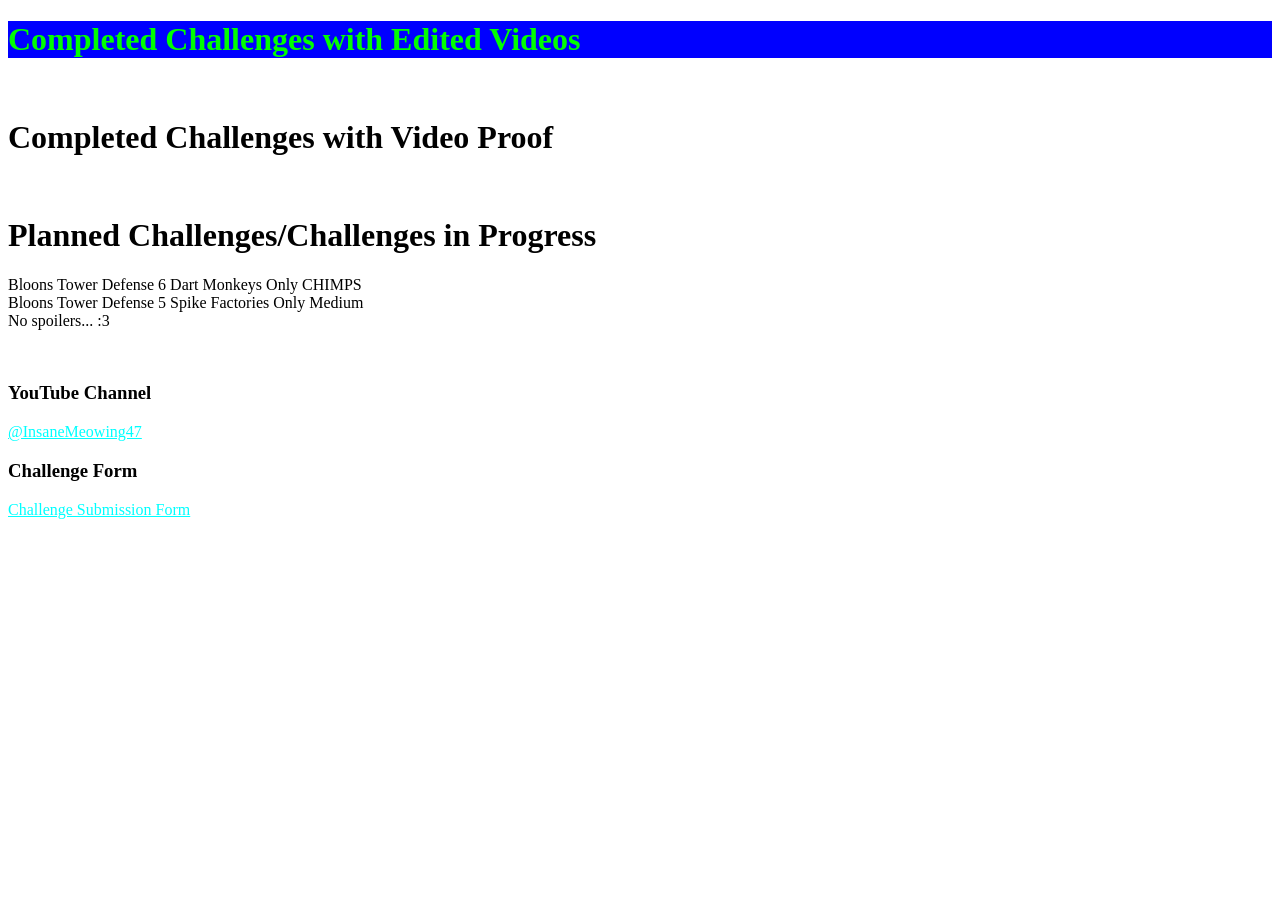
==== index.html @ 81dceaf7 "Fix YouTube channel link formatting in index.html" ====
<!DOCTYPE html>
<html lang="en">
	<head>
		<title>Meowing47's Challenges</title>
		<link rel="stylesheet" type="text/css" href="style.css">
		<meta charset="UTF-8">
	</head>
	<body>
		<h1 class="blue">Completed Challenges with Edited Videos</h1>
		<p></p>
		<br>
		<h1>Completed Challenges with Video Proof</h1>
		<p></p>
		<br>
		<h1>Planned Challenges/Challenges in Progress</h1>
		<p>Bloons Tower Defense 6 Dart Monkeys Only CHIMPS
		<br>
		Bloons Tower Defense 5 Spike Factories Only Medium
		<br>
		No spoilers... :3</p>
		<br>
		<h3>YouTube Channel</h3>
		<p><a href="https://www.youtube.com/@InsaneMeowing47">@InsaneMeowing47</a></p>
		<h3>Challenge Form</h3>
		<p><a href="https://docs.google.com/forms/d/e/1FAlpQLSfsZfv8Zl29bejhza6s7yop6m6hhj8R0mUsPUcK_Mbp7MSydA/viewform">Challenge Submission Form</a></p>
	</body>
</html>
---- style.css ----
.blue{
	background-color:#0000FF;
	color:#00FF00;
}

h1{
	text-family:Helvetica;
}

p{
	text-family:Arial;
}

h3{
	text-family:Helvetica;
}

a{
	color:#00FFFF;
	font-stlye:italic;
}
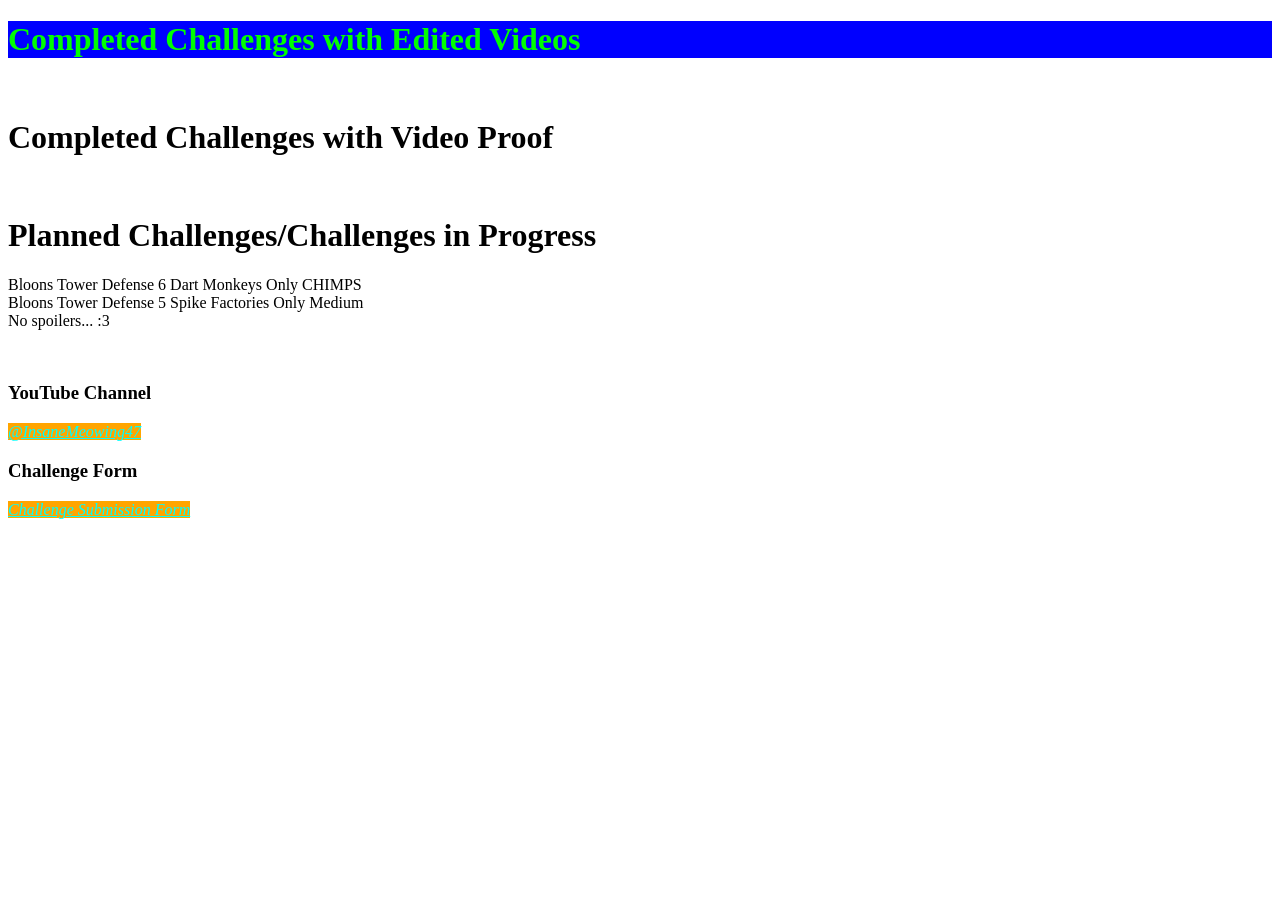
==== commit 2a096716: "Change headings to green in index.html" ====
--- a/index.html
+++ b/index.html
@@ -9,10 +9,10 @@
 		<h1 class="blue">Completed Challenges with Edited Videos</h1>
 		<p></p>
 		<br>
-		<h1>Completed Challenges with Video Proof</h1>
+		<h1 class="green">Completed Challenges with Video Proof</h1>
 		<p></p>
 		<br>
-		<h1>Planned Challenges/Challenges in Progress</h1>
+		<h1 class="green">Planned Challenges/Challenges in Progress</h1>
 		<p>Bloons Tower Defense 6 Dart Monkeys Only CHIMPS
 		<br>
 		Bloons Tower Defense 5 Spike Factories Only Medium
@@ -22,6 +22,6 @@
 		<h3>YouTube Channel</h3>
 		<p><a href="https://www.youtube.com/@InsaneMeowing47">@InsaneMeowing47</a></p>
 		<h3>Challenge Form</h3>
-		<p><a href="https://docs.google.com/forms/d/e/1FAlpQLSfsZfv8Zl29bejhza6s7yop6m6hhj8R0mUsPUcK_Mbp7MSydA/viewform">Challenge Submission Form</a></p>
+		<p><a href="https://docs.google.com/forms/d/e/1FAIpQLSfsZfv8Zl29bejhza6s7yop6m6hhj8R0mUsPUcK_Mbp7MSydA/viewform?usp=dialog">Challenge Submission Form</a></p>
 	</body>
 </html>
--- a/style.css
+++ b/style.css
@@ -17,5 +17,6 @@
 
 a{
 	color:#00FFFF;
-	font-stlye:italic;
+	font-style:italic;
+	background-color:#FFA500;
 }
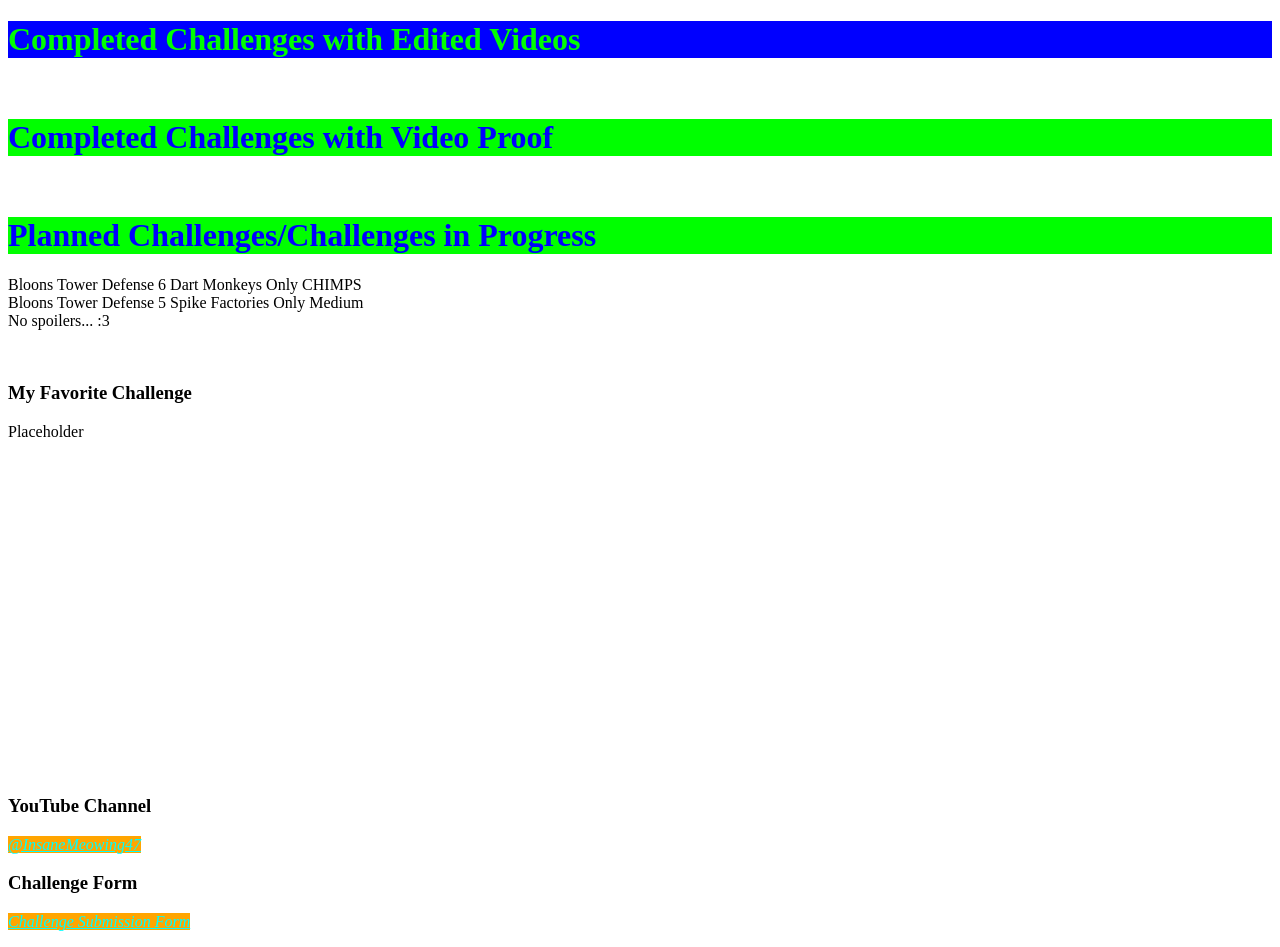
==== commit a9ad8383: "Add favorite challenge section with YouTube embed" ====
--- a/index.html
+++ b/index.html
@@ -19,6 +19,9 @@
 		<br>
 		No spoilers... :3</p>
 		<br>
+		<h3>My Favorite Challenge</h3>
+		<p>Placeholder</p>
+		<iframe width="560" height="315" src="https://www.youtube.com/embed/yFQVTTPlAQQ?si=GRXAHu6su75x0IRl" title="YouTube video player" frameborder="0" allow="accelerometer; autoplay; clipboard-write; encrypted-media; gyroscope; picture-in-picture; web-share" referrerpolicy="strict-origin-when-cross-origin" allowfullscreen></iframe>
 		<h3>YouTube Channel</h3>
 		<p><a href="https://www.youtube.com/@InsaneMeowing47">@InsaneMeowing47</a></p>
 		<h3>Challenge Form</h3>
--- a/style.css
+++ b/style.css
@@ -1,6 +1,11 @@
 .blue{
 	background-color:#0000FF;
 	color:#00FF00;
+}
+
+.green{
+	background-color:#00FF00;
+	color:#0000FF;
 }
 
 h1{
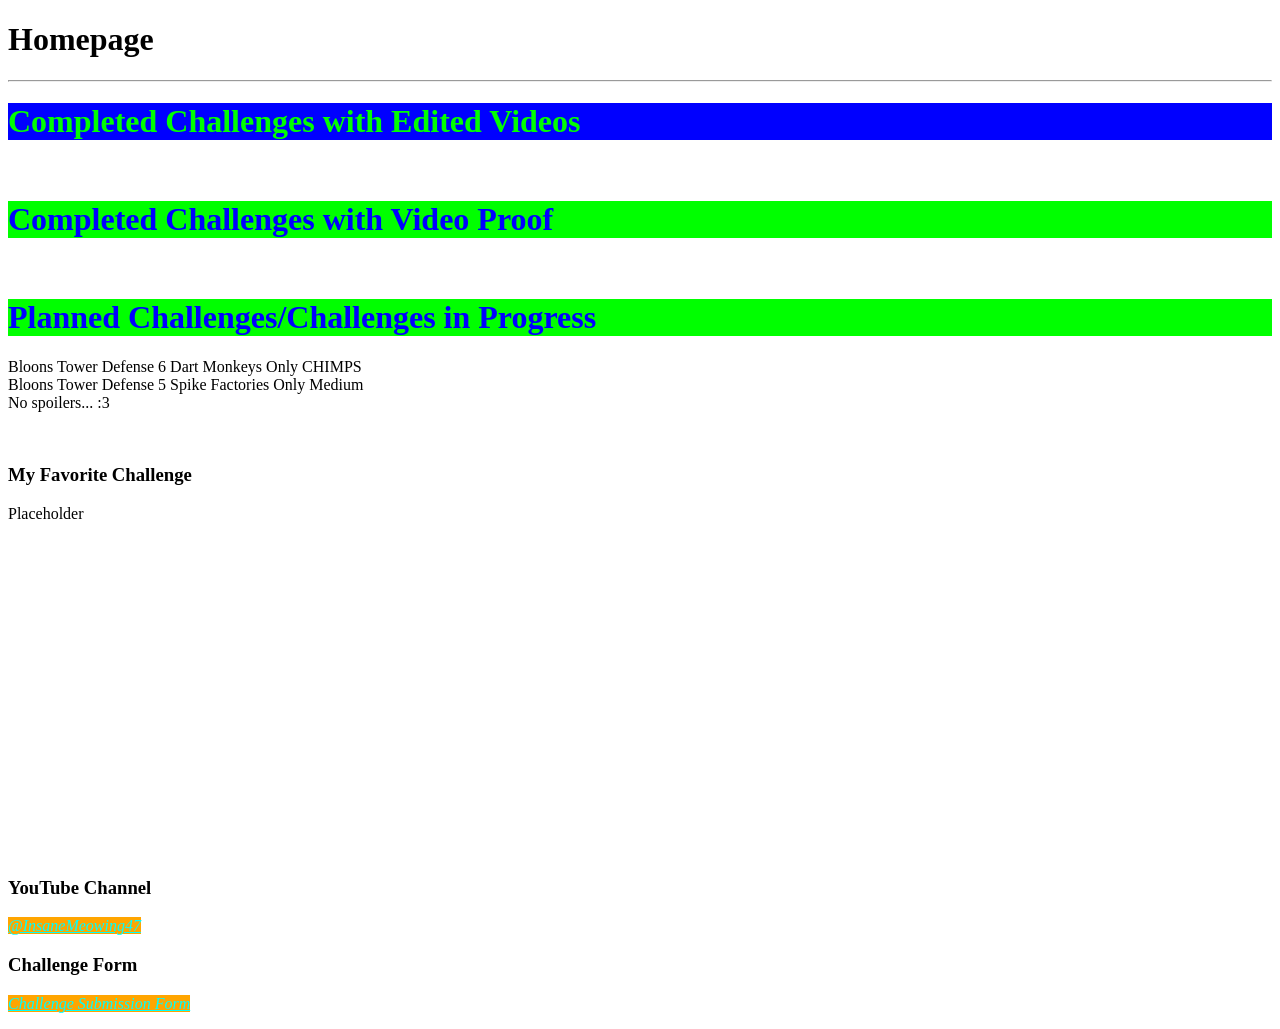
==== commit 5ffe2014: "Fix h1 tag formatting in index.html" ====
--- a/index.html
+++ b/index.html
@@ -6,6 +6,8 @@
 		<meta charset="UTF-8">
 	</head>
 	<body>
+		<h1 font-size=48px>Homepage</h1>
+		<hr>
 		<h1 class="blue">Completed Challenges with Edited Videos</h1>
 		<p></p>
 		<br>
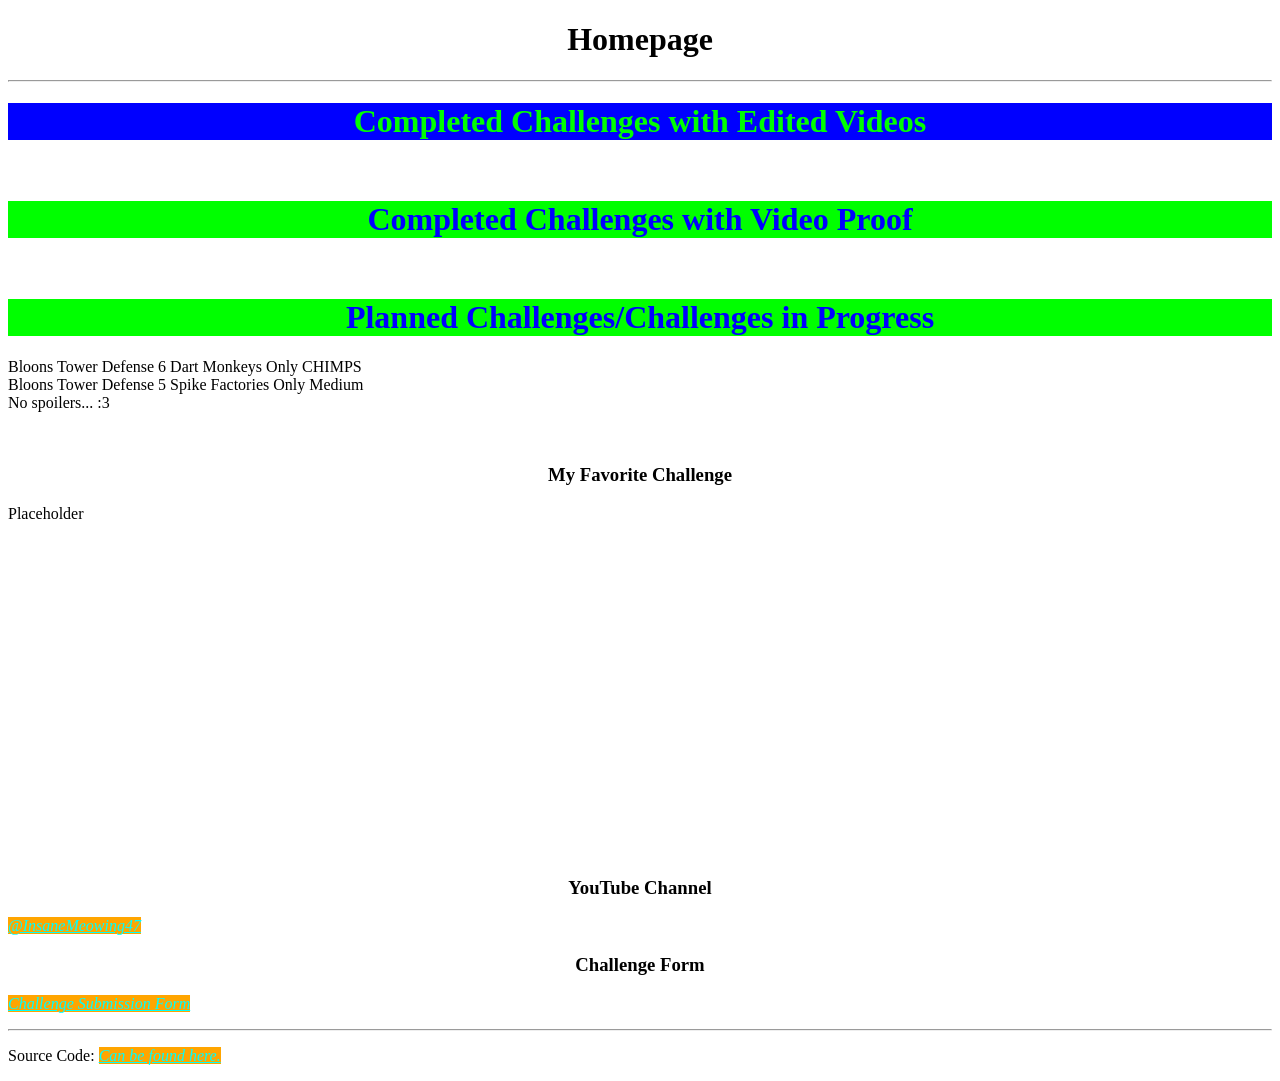
==== commit d78475fc: "Add source code link to index.html" ====
--- a/index.html
+++ b/index.html
@@ -28,5 +28,7 @@
 		<p><a href="https://www.youtube.com/@InsaneMeowing47">@InsaneMeowing47</a></p>
 		<h3>Challenge Form</h3>
 		<p><a href="https://docs.google.com/forms/d/e/1FAIpQLSfsZfv8Zl29bejhza6s7yop6m6hhj8R0mUsPUcK_Mbp7MSydA/viewform?usp=dialog">Challenge Submission Form</a></p>
+		<hr>
+		<p>Source Code: <a href="https://github.com/Just-Ashley/Just-Ashley.github.io">Can be found here.</a></p>
 	</body>
 </html>
--- a/style.css
+++ b/style.css
@@ -10,6 +10,7 @@
 
 h1{
 	text-family:Helvetica;
+	text-align:center;
 }
 
 p{
@@ -18,6 +19,7 @@
 
 h3{
 	text-family:Helvetica;
+	text-align:center;
 }
 
 a{
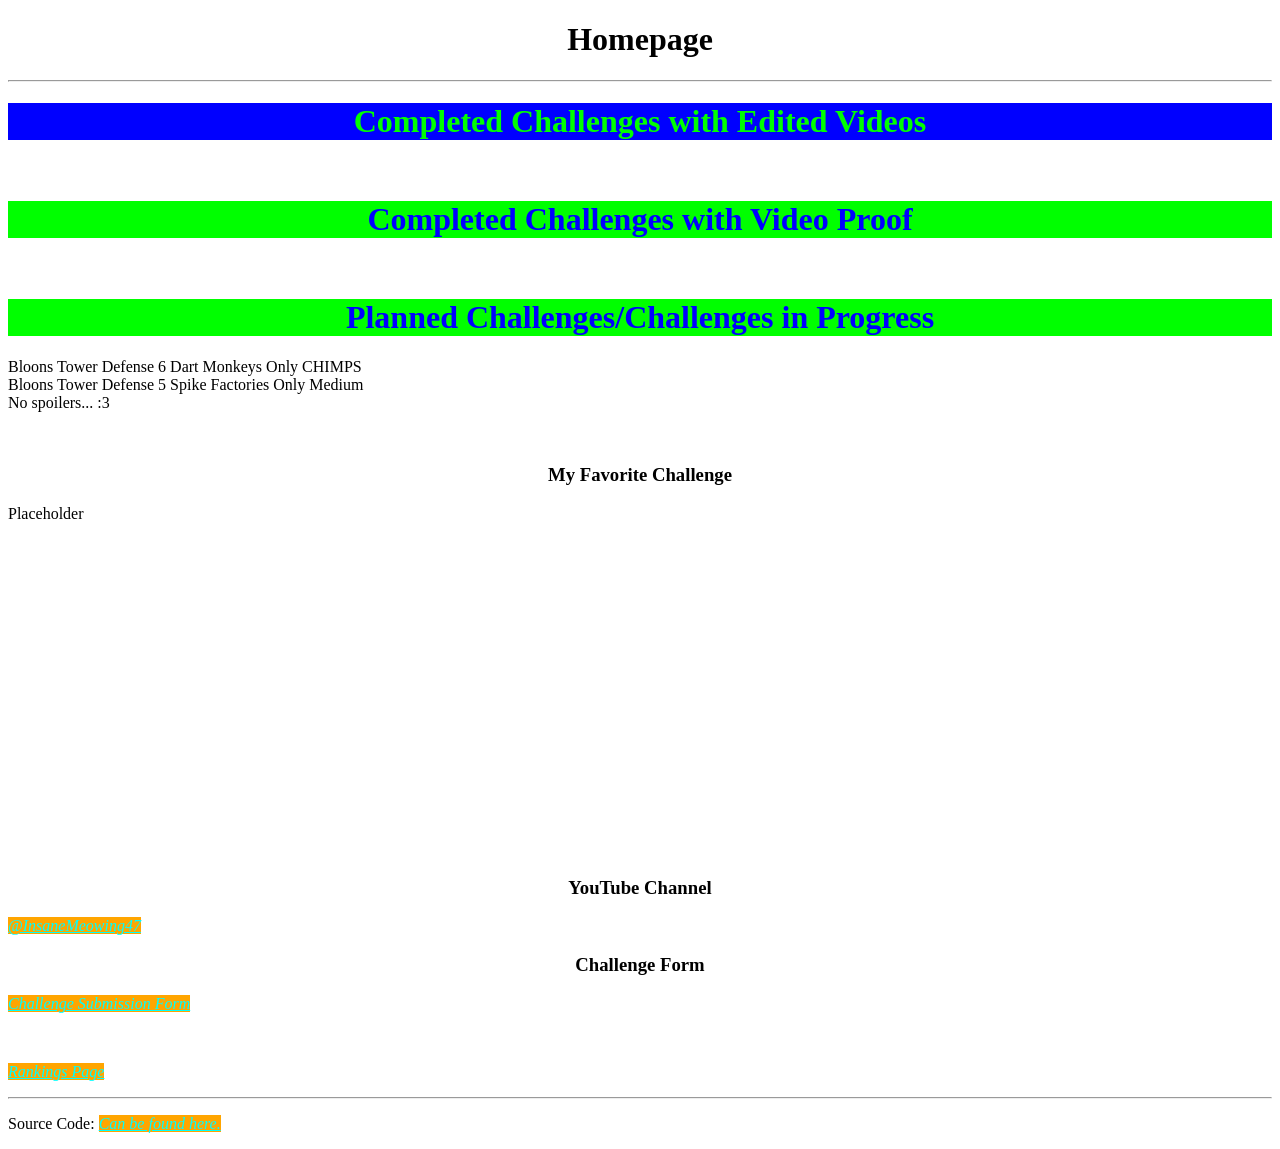
==== commit 78fdf8af: "Add link to Rankings Page in index.html" ====
--- a/index.html
+++ b/index.html
@@ -28,6 +28,8 @@
 		<p><a href="https://www.youtube.com/@InsaneMeowing47">@InsaneMeowing47</a></p>
 		<h3>Challenge Form</h3>
 		<p><a href="https://docs.google.com/forms/d/e/1FAIpQLSfsZfv8Zl29bejhza6s7yop6m6hhj8R0mUsPUcK_Mbp7MSydA/viewform?usp=dialog">Challenge Submission Form</a></p>
+		<br>
+		<p><a href="points-sheet.html">Rankings Page</a></p>
 		<hr>
 		<p>Source Code: <a href="https://github.com/Just-Ashley/Just-Ashley.github.io">Can be found here.</a></p>
 	</body>
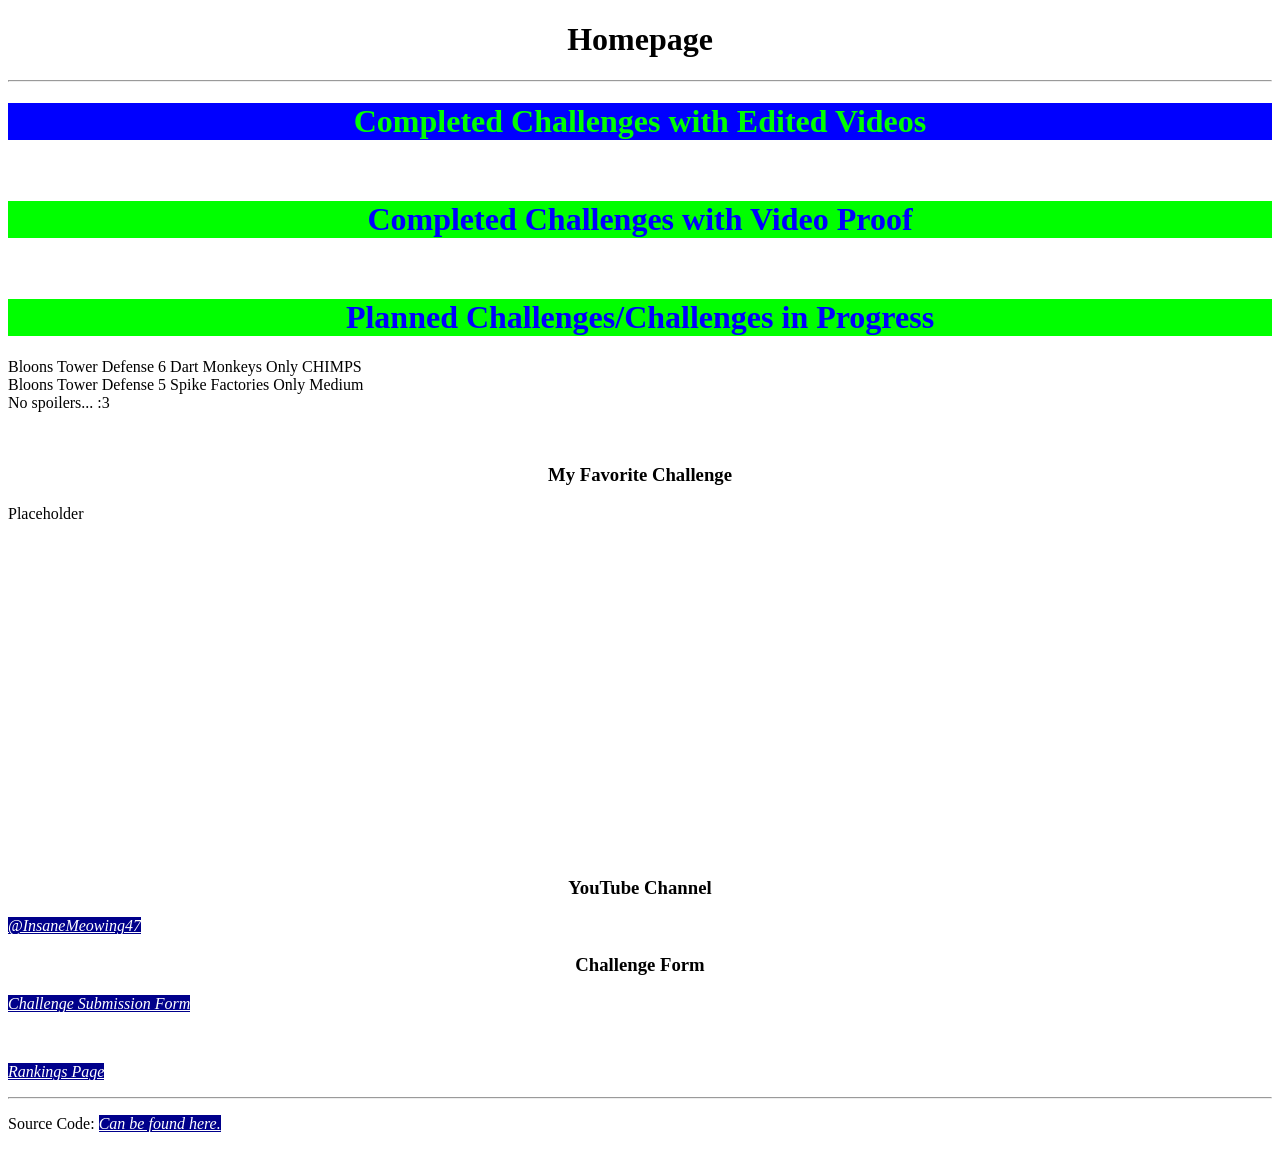
==== commit 9ab14a5a: "Update links to use button class for styling" ====
--- a/index.html
+++ b/index.html
@@ -25,11 +25,11 @@
 		<p>Placeholder</p>
 		<iframe width="560" height="315" src="https://www.youtube.com/embed/yFQVTTPlAQQ?si=GRXAHu6su75x0IRl" title="YouTube video player" frameborder="0" allow="accelerometer; autoplay; clipboard-write; encrypted-media; gyroscope; picture-in-picture; web-share" referrerpolicy="strict-origin-when-cross-origin" allowfullscreen></iframe>
 		<h3>YouTube Channel</h3>
-		<p><a href="https://www.youtube.com/@InsaneMeowing47">@InsaneMeowing47</a></p>
+		<p><a class="button" href="https://www.youtube.com/@InsaneMeowing47">@InsaneMeowing47</a></p>
 		<h3>Challenge Form</h3>
-		<p><a href="https://docs.google.com/forms/d/e/1FAIpQLSfsZfv8Zl29bejhza6s7yop6m6hhj8R0mUsPUcK_Mbp7MSydA/viewform?usp=dialog">Challenge Submission Form</a></p>
+		<p><a class="button" href="https://docs.google.com/forms/d/e/1FAIpQLSfsZfv8Zl29bejhza6s7yop6m6hhj8R0mUsPUcK_Mbp7MSydA/viewform?usp=dialog">Challenge Submission Form</a></p>
 		<br>
-		<p><a href="points-sheet.html">Rankings Page</a></p>
+		<p><a class="button" href="points-sheet.html">Rankings Page</a></p>
 		<hr>
 		<p>Source Code: <a href="https://github.com/Just-Ashley/Just-Ashley.github.io">Can be found here.</a></p>
 	</body>
--- a/style.css
+++ b/style.css
@@ -23,7 +23,7 @@
 }
 
 a{
-	color:#00FFFF;
+	color:#FFFFFF;
 	font-style:italic;
-	background-color:#FFA500;
+	background-color:#00008B;
 }
